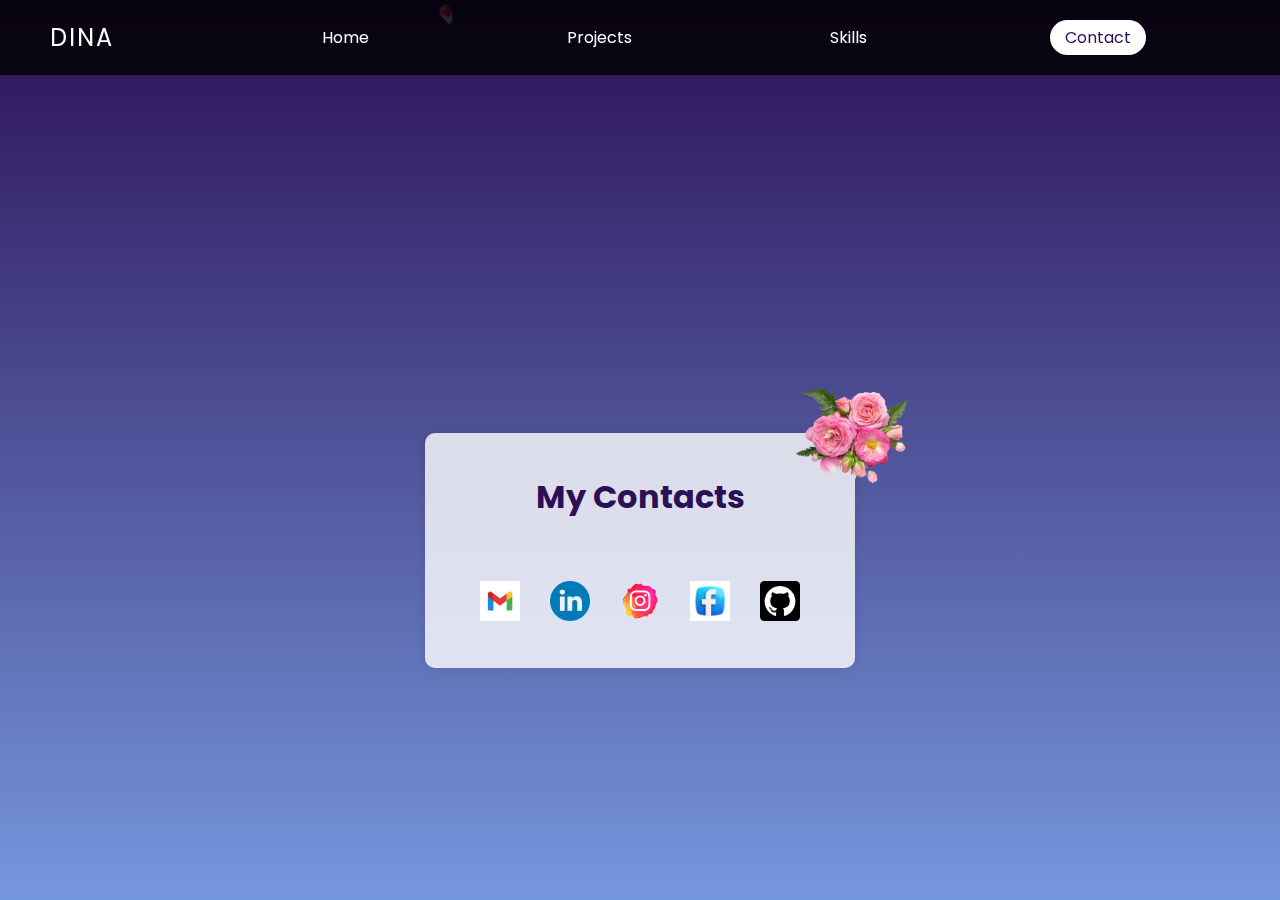
==== Contact.html @ 0bcf9767 "Update Contact.html" ====
<!DOCTYPE html>
<html>
<head>
    <title>Dina's Contacts</title>
    <meta name="viewport" content="width=device-width, initial-scale=1.0">
    <style>

        @import url('https://fonts.googleapis.com/css?family=Poppins:300,400,500,600,700,800,900&display=swap');
        * {
            margin: 0;
            padding: 0;
            box-sizing: border-box;
            font-family: 'Poppins', sans-serif;
        }

        body {
            min-height: 100vh;
            background: linear-gradient(#2b1055, #7597de);
            margin: 0;
            font-family: Arial, sans-serif;
            display: flex;
            justify-content: center;
            align-items: center;
            overflow: hidden; /* Ensure no scrollbars appear */
            position: relative; /* Contain flowers within this element */
            padding-top: 80px;
        }

        .menu {
            display: block; /* Show the menu by default */
        }

        .menu-toggle {
            display: none; /* Hide the menu toggle by default */
        }

        /* Media query for mobile devices */
        @media (max-width: 768px) {
            .menu {
                display: none; /* Hide menu on small screens */
            }

            .menu-toggle {
                display: block; /* Show menu toggle */
                background: none;
                border: none;
                font-size: 24px;
                cursor: pointer;
                color: white; /* Make the menu button visible */
                position: absolute;
                right: 20px; /* Align to the right */
                top: 20px;
                z-index: 10001; /* Ensure it's on top */
            }

            .menu.active {
                display: block; /* Show menu when active */
                position: absolute;
                top: 80px; /* Adjusted to appear below the header */
                left: 0;
                width: 100%; /* Take full width on mobile */
                background-color: rgba(0, 0, 0, 0.8); /* Add a background to the dropdown */
            }

            header ul {
                flex-direction: column;
            }

            header ul li {
                margin: 10px 0;
            }
        }

        header {
            width: 100%;
            padding: 20px 50px;
            display: flex;
            justify-content: space-between;
            align-items: center;
            position: fixed;
            top: 0;
            left: 0;
            z-index: 10000;
            transition: background 0.3s;
        }

        header:hover {
            background: rgba(0, 0, 0, 0.8);
        }

        header .logo {
            font-size: 1.5em;
            color: #fff;
            text-transform: uppercase;
            letter-spacing: 2px;
        }

        header ul {
            display: flex;
            justify-content: center;
            align-items: center;
        }

        header ul li {
            list-style: none;
            margin-left: 84px;
            margin-right: 84px;
        }

        header ul li a {
            text-decoration: none;
            padding: 6px 15px;
            color: #fff;
            border-radius: 20px;
        }

        header ul li a:hover,
        header ul li a.active {
            background: #fff;
            color: #2b1055;
        }

        .container {
            background-color: rgba(255, 255, 255, 0.8);
            padding: 40px;
            box-shadow: 0 0 10px rgba(0, 0, 0, 0.1);
            border-radius: 10px;
            animation: fadeIn 2s ease-in-out, glow 2s infinite alternate;
            margin-top: 120px;
            display: flex;
            flex-direction: column;
            flex-wrap: wrap;
            align-items: center;
            position: relative;
        }

        .container h1 {
            width: 100%;
            text-align: center;
            margin-bottom: 40px;
            font-size: 2em;
            color: #2b1055;
        }

        .social-icons {
            display: flex;
            justify-content: center;
            margin-top: 20px;
        }

        .social-icons a {
            margin: 0 15px;
            transition: transform 0.3s;
            text-align: center;
            text-decoration: none;
        }

        .social-icons img {
            width: 40px;
            height: 40px;
            transition: transform 0.3s, box-shadow 0.3s;
        }

        .social-icons a:hover img {
            transform: scale(1.2) rotate(10deg);
            box-shadow: 0 5px 15px rgba(0, 0, 0, 0.3);
        }

        .profile-pic {
            width: 150px;
            height: 150px;
            position: absolute;
            top: -75px; /* Adjust based on the image height */
            right: -75px; /* Adjust based on the image width */
            animation: fadeIn 0s ease-in-out 0.5s;
        }

        .flowers {
            position: absolute;
            top: 0;
            left: 0;
            width: 100%;
            height: 100%;
            pointer-events: none; /* Prevent interaction with flowers */
            overflow: hidden;
            z-index: 0; /* Ensure flowers are behind other content */
        }

        .flower {
            position: absolute;
            width: 30px;
            height: 30px;
            background-image: url('design/flower_.png'); /* Ensure this path is correct */
            background-size: contain;
            background-repeat: no-repeat;
            animation: fall linear infinite;
        }

        @keyframes fall {
            from {
                transform: translateY(-100px) rotate(0deg);
            }
            to {
                transform: translateY(100vh) rotate(360deg);
            }
        }

        @keyframes fadeIn {
            0% { opacity: 0; transform: translateY(20px); }
            100% { opacity: 1; transform: translateY(0); }
        }

        @keyframes glow {
            0% {
                box-shadow: 0 0 10px rgba(0, 0, 0, 0.1);
            }
            100% {
                box-shadow: 0 0 20px rgba(255, 255, 255, 0.8);
            }
        }

    </style>
</head>
<body>
<header>
    <div class="logo">Dina</div>
    <button class="menu-toggle" onclick="toggleMenu()">☰</button>
    <div class="menu">
        <ul>
            <li><a href="index.html">Home</a></li>
            <li><a href="Projects.html">Projects</a></li>
            <li><a href="Skills.html" >Skills</a></li>
            <li><a href="Contact.html" class="active">Contact</a></li>
        </ul>
    </div>
</header>

<div class="container">
    <h1>My Contacts</h1>

    <div class="social-icons">
        <a href="mailto:dinaelmnajja@gmail.com">
            <img src="icons/email.jpg" alt="Email">
        </a>
        <a href="https://www.linkedin.com/feed/" target="_blank">
            <img src="icons/linkedin.png" alt="LinkedIn">
        </a>
        <a href="https://www.instagram.com/dina._.elmnajja?igsh=aWxxOW90ejFkb203&utm_source=qr" target="_blank">
            <img src="icons/instagram.png" alt="Instagram">
        </a>
        <a href="https://www.facebook.com/profile.php?id=100025232920778&mibextid=kFxxJD" target="_blank">
            <img src="icons/facebook.jpg" alt="Facebook">
        </a>
        <a href="https://github.com/dinaelmnajja" target="_blank">
            <img src="icons/github.png" alt="GitHub">
        </a>
    </div>

    <img src="design/flower.png" alt="Profile Picture" class="profile-pic">
</div>

<div class="flowers"></div>

<script>
    function toggleMenu() {
        const menu = document.querySelector('.menu');
        menu.classList.toggle('active'); // Toggle the active class
    }

    function getRandom(min, max) {
        return Math.random() * (max - min) + min;
    }

    function createFlower() {
        const flower = document.createElement('div');
        flower.classList.add('flower');
        flower.style.left = `${getRandom(0, 100)}vw`;
        flower.style.animationDuration = `${getRandom(5, 10)}s`;
        document.querySelector('.flowers').appendChild(flower);
        
        setTimeout(() => {
            flower.remove();
        }, 10000); // Remove the flower after it has fallen
    }

    setInterval(createFlower, 500);
</script>

</body>
</html>
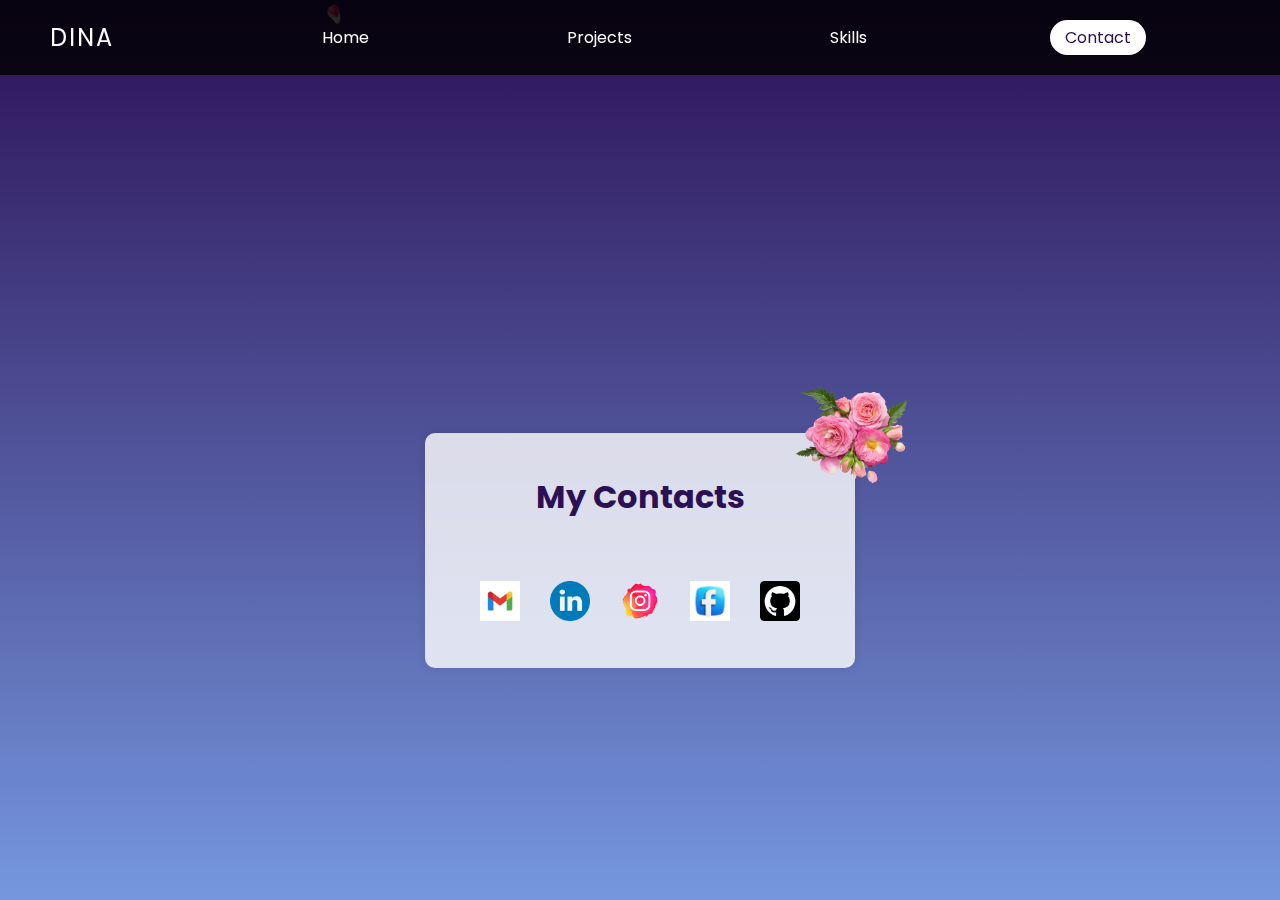
==== commit 082c5b84: "Update Contact.html" ====
--- a/Contact.html
+++ b/Contact.html
@@ -36,31 +36,33 @@
 
         /* Media query for mobile devices */
         @media (max-width: 768px) {
-            .menu {
-                display: none; /* Hide menu on small screens */
-            }
-
-            .menu-toggle {
-                display: block; /* Show menu toggle */
-                background: none;
-                border: none;
-                font-size: 24px;
-                cursor: pointer;
-                color: white; /* Make the menu button visible */
-                position: absolute;
-                right: 20px; /* Align to the right */
-                top: 20px;
-                z-index: 10001; /* Ensure it's on top */
-            }
-
-            .menu.active {
-                display: block; /* Show menu when active */
-                position: absolute;
-                top: 80px; /* Adjusted to appear below the header */
-                left: 0;
-                width: 100%; /* Take full width on mobile */
-                background-color: rgba(0, 0, 0, 0.8); /* Add a background to the dropdown */
-            }
+    .menu {
+        display: none;
+    }
+
+    .menu-toggle {
+        display: block;
+        background: none;
+        border: none;
+        font-size: 24px;
+        cursor: pointer;
+        color: white;
+        position: absolute;
+        right: 20px;
+        top: 20px;
+        z-index: 10001;
+    }
+
+    .menu.active {
+        display: flex; /* Change this to flex or block */
+        position: absolute;
+        top: 80px;
+        left: 0;
+        width: 100%;
+        background-color: rgba(0, 0, 0, 0.8);
+        flex-direction: column; /* Stack menu items */
+    }
+
 
             header ul {
                 flex-direction: column;
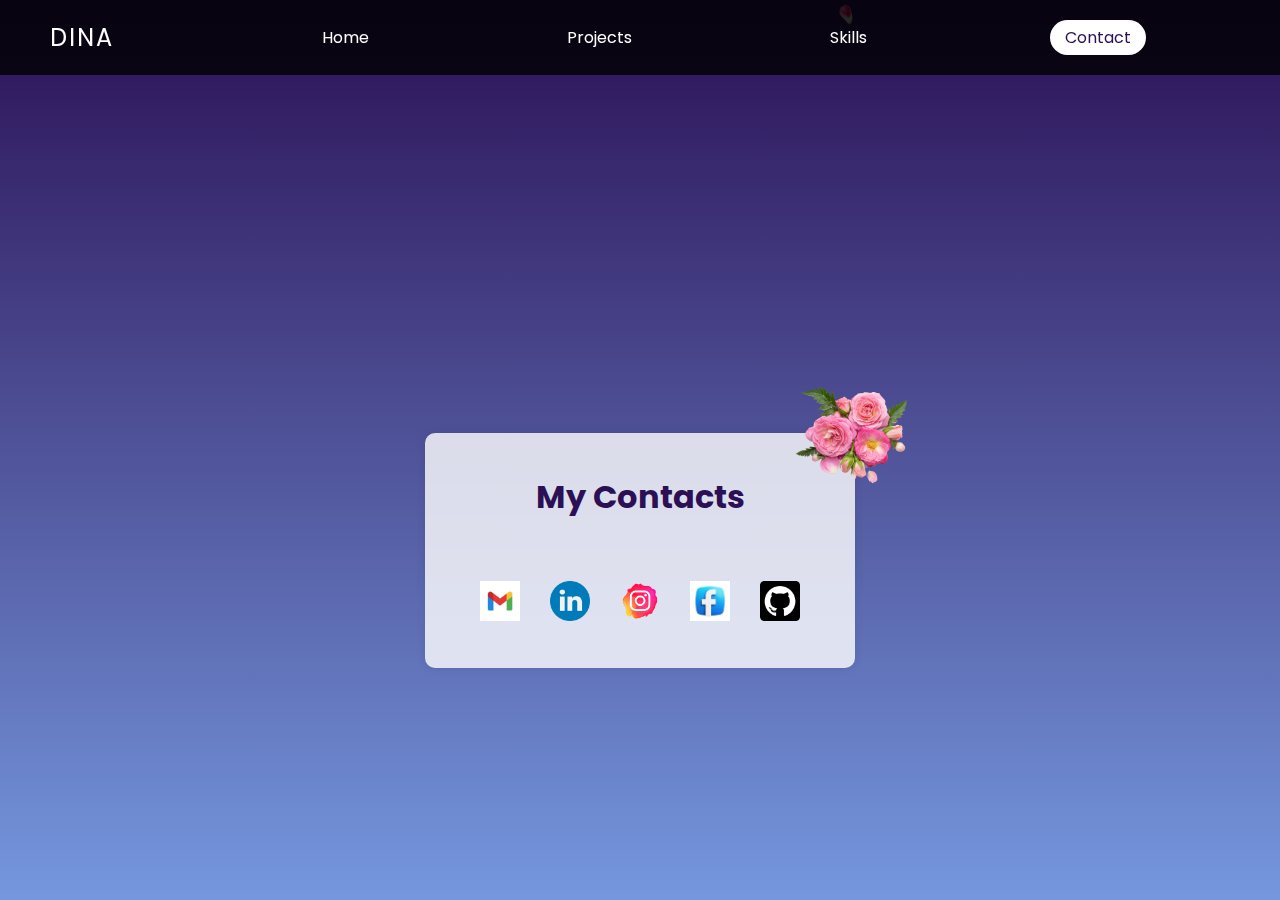
==== commit 63004530: "Update Contact.html" ====
--- a/Contact.html
+++ b/Contact.html
@@ -4,7 +4,6 @@
     <title>Dina's Contacts</title>
     <meta name="viewport" content="width=device-width, initial-scale=1.0">
     <style>
-
         @import url('https://fonts.googleapis.com/css?family=Poppins:300,400,500,600,700,800,900&display=swap');
         * {
             margin: 0;
@@ -21,48 +20,46 @@
             display: flex;
             justify-content: center;
             align-items: center;
-            overflow: hidden; /* Ensure no scrollbars appear */
-            position: relative; /* Contain flowers within this element */
+            position: relative;
             padding-top: 80px;
         }
 
         .menu {
-            display: block; /* Show the menu by default */
+            display: block;
         }
 
         .menu-toggle {
-            display: none; /* Hide the menu toggle by default */
+            display: none;
         }
 
         /* Media query for mobile devices */
         @media (max-width: 768px) {
-    .menu {
-        display: none;
-    }
-
-    .menu-toggle {
-        display: block;
-        background: none;
-        border: none;
-        font-size: 24px;
-        cursor: pointer;
-        color: white;
-        position: absolute;
-        right: 20px;
-        top: 20px;
-        z-index: 10001;
-    }
-
-    .menu.active {
-        display: flex; /* Change this to flex or block */
-        position: absolute;
-        top: 80px;
-        left: 0;
-        width: 100%;
-        background-color: rgba(0, 0, 0, 0.8);
-        flex-direction: column; /* Stack menu items */
-    }
-
+            .menu {
+                display: none;
+            }
+
+            .menu-toggle {
+                display: block;
+                background: none;
+                border: none;
+                font-size: 24px;
+                cursor: pointer;
+                color: white;
+                position: absolute;
+                right: 20px;
+                top: 20px;
+                z-index: 10001;
+            }
+
+            .menu.active {
+                display: flex;
+                position: absolute;
+                top: 80px;
+                left: 0;
+                width: 100%;
+                background-color: rgba(0, 0, 0, 0.8);
+                flex-direction: column;
+            }
 
             header ul {
                 flex-direction: column;
@@ -131,7 +128,6 @@
             margin-top: 120px;
             display: flex;
             flex-direction: column;
-            flex-wrap: wrap;
             align-items: center;
             position: relative;
         }
@@ -172,9 +168,9 @@
             width: 150px;
             height: 150px;
             position: absolute;
-            top: -75px; /* Adjust based on the image height */
-            right: -75px; /* Adjust based on the image width */
-            animation: fadeIn 0s ease-in-out 0.5s;
+            top: -75px;
+            right: -75px;
+            animation: fadeIn 1s ease-in-out;
         }
 
         .flowers {
@@ -183,16 +179,16 @@
             left: 0;
             width: 100%;
             height: 100%;
-            pointer-events: none; /* Prevent interaction with flowers */
+            pointer-events: none;
+            z-index: 0;
             overflow: hidden;
-            z-index: 0; /* Ensure flowers are behind other content */
         }
 
         .flower {
             position: absolute;
             width: 30px;
             height: 30px;
-            background-image: url('design/flower_.png'); /* Ensure this path is correct */
+            background-image: url('design/flower_.png');
             background-size: contain;
             background-repeat: no-repeat;
             animation: fall linear infinite;
@@ -220,7 +216,6 @@
                 box-shadow: 0 0 20px rgba(255, 255, 255, 0.8);
             }
         }
-
     </style>
 </head>
 <body>
@@ -231,7 +226,7 @@
         <ul>
             <li><a href="index.html">Home</a></li>
             <li><a href="Projects.html">Projects</a></li>
-            <li><a href="Skills.html" >Skills</a></li>
+            <li><a href="Skills.html">Skills</a></li>
             <li><a href="Contact.html" class="active">Contact</a></li>
         </ul>
     </div>
@@ -239,7 +234,6 @@
 
 <div class="container">
     <h1>My Contacts</h1>
-
     <div class="social-icons">
         <a href="mailto:dinaelmnajja@gmail.com">
             <img src="icons/email.jpg" alt="Email">
@@ -266,7 +260,7 @@
 <script>
     function toggleMenu() {
         const menu = document.querySelector('.menu');
-        menu.classList.toggle('active'); // Toggle the active class
+        menu.classList.toggle('active');
     }
 
     function getRandom(min, max) {
@@ -279,10 +273,10 @@
         flower.style.left = `${getRandom(0, 100)}vw`;
         flower.style.animationDuration = `${getRandom(5, 10)}s`;
         document.querySelector('.flowers').appendChild(flower);
-        
+
         setTimeout(() => {
             flower.remove();
-        }, 10000); // Remove the flower after it has fallen
+        }, 10000); // Remove after 10 seconds
     }
 
     setInterval(createFlower, 500);
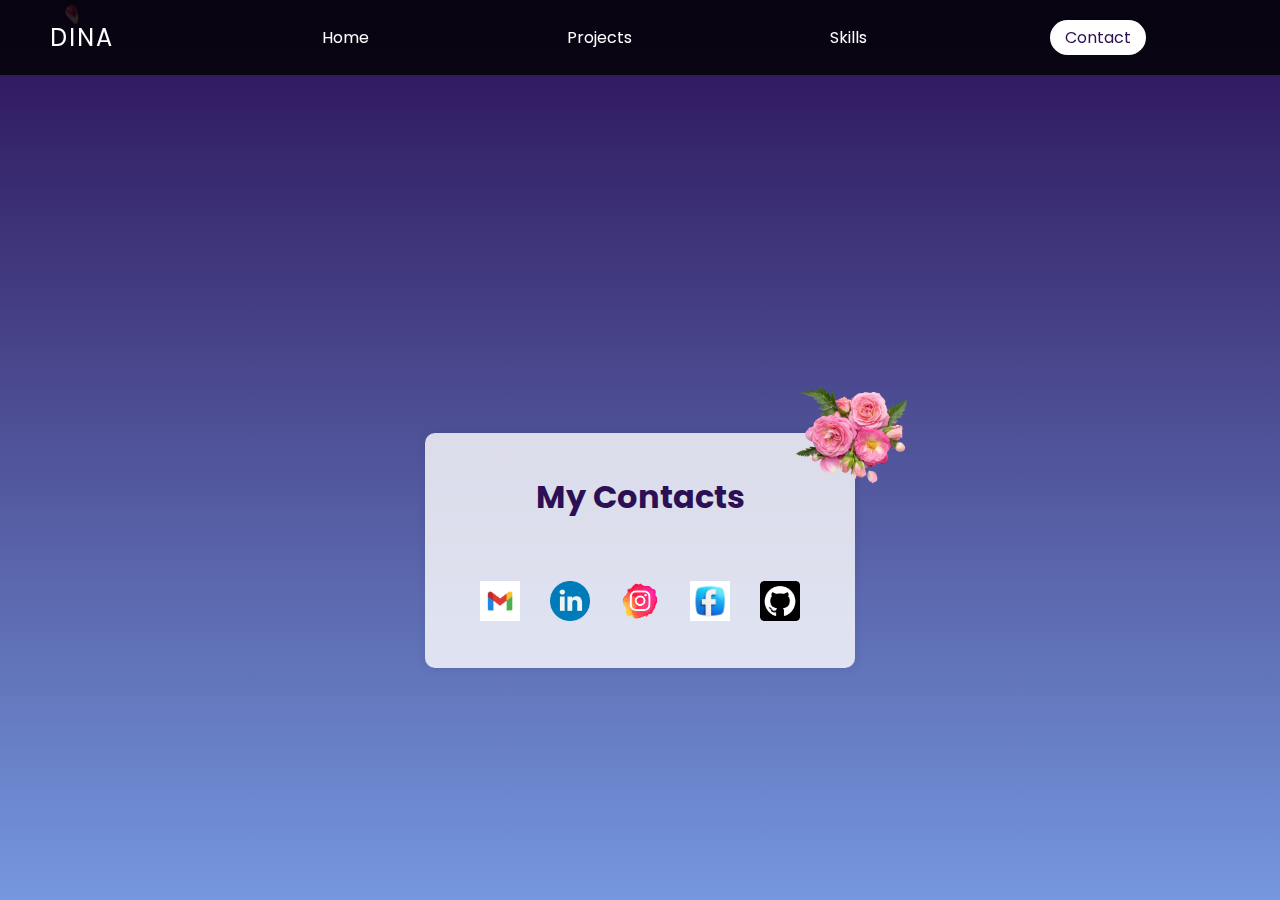
==== commit e7b43202: "Update Contact.html" ====
--- a/Contact.html
+++ b/Contact.html
@@ -33,7 +33,7 @@
         }
 
         /* Media query for mobile devices */
-        @media (max-width: 768px) {
+        @media (max-width: 820px) {
             .menu {
                 display: none;
             }
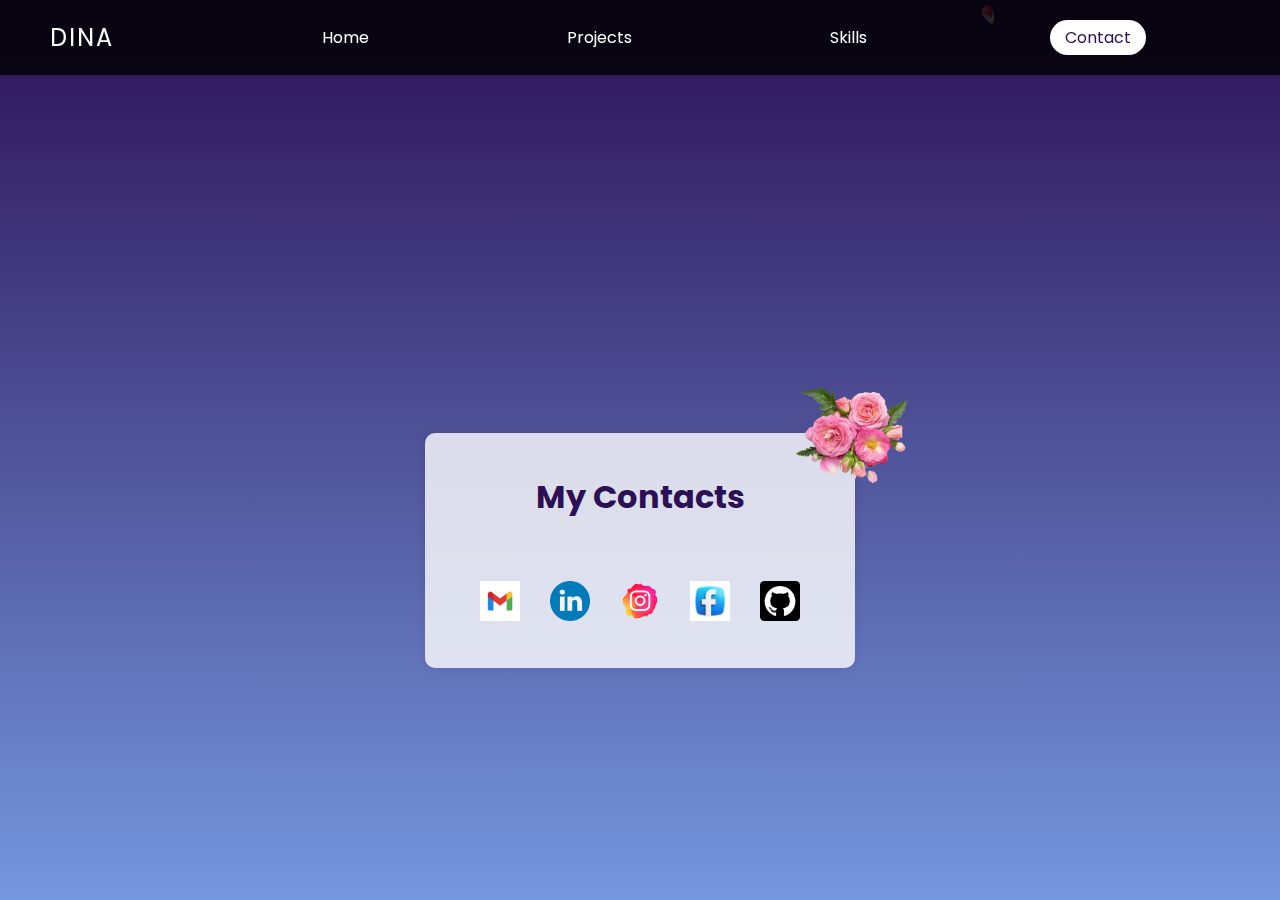
==== commit 6e2dcd50: "Update Contact.html" ====
--- a/Contact.html
+++ b/Contact.html
@@ -33,7 +33,7 @@
         }
 
         /* Media query for mobile devices */
-        @media (max-width: 820px) {
+        @media (max-width: 900px) and (min-width:700px) {
             .menu {
                 display: none;
             }
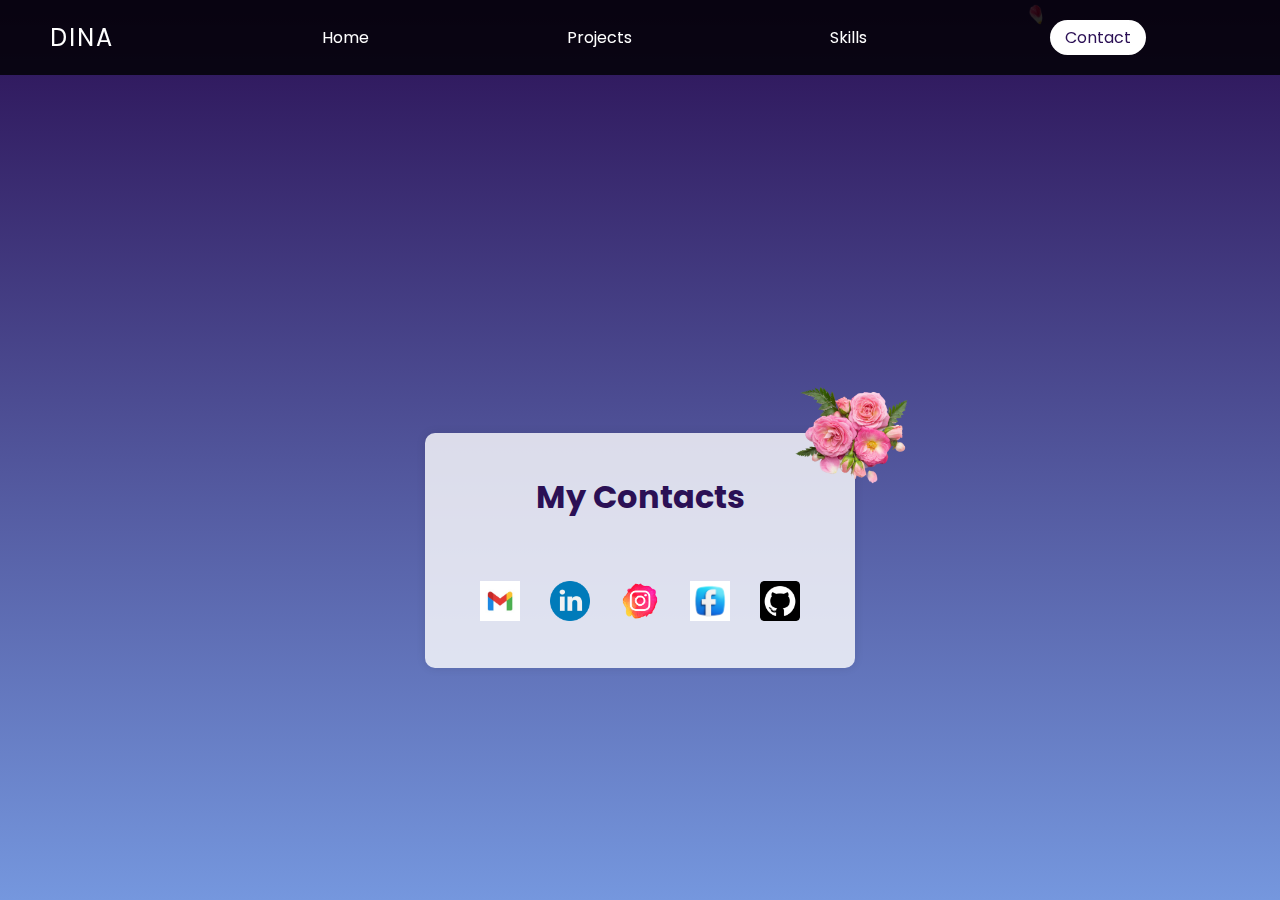
==== commit 1018f3f1: "Update Contact.html" ====
--- a/Contact.html
+++ b/Contact.html
@@ -33,7 +33,7 @@
         }
 
         /* Media query for mobile devices */
-        @media (max-width: 900px) and (min-width:700px) {
+        @media (max-width: 900px)  {
             .menu {
                 display: none;
             }
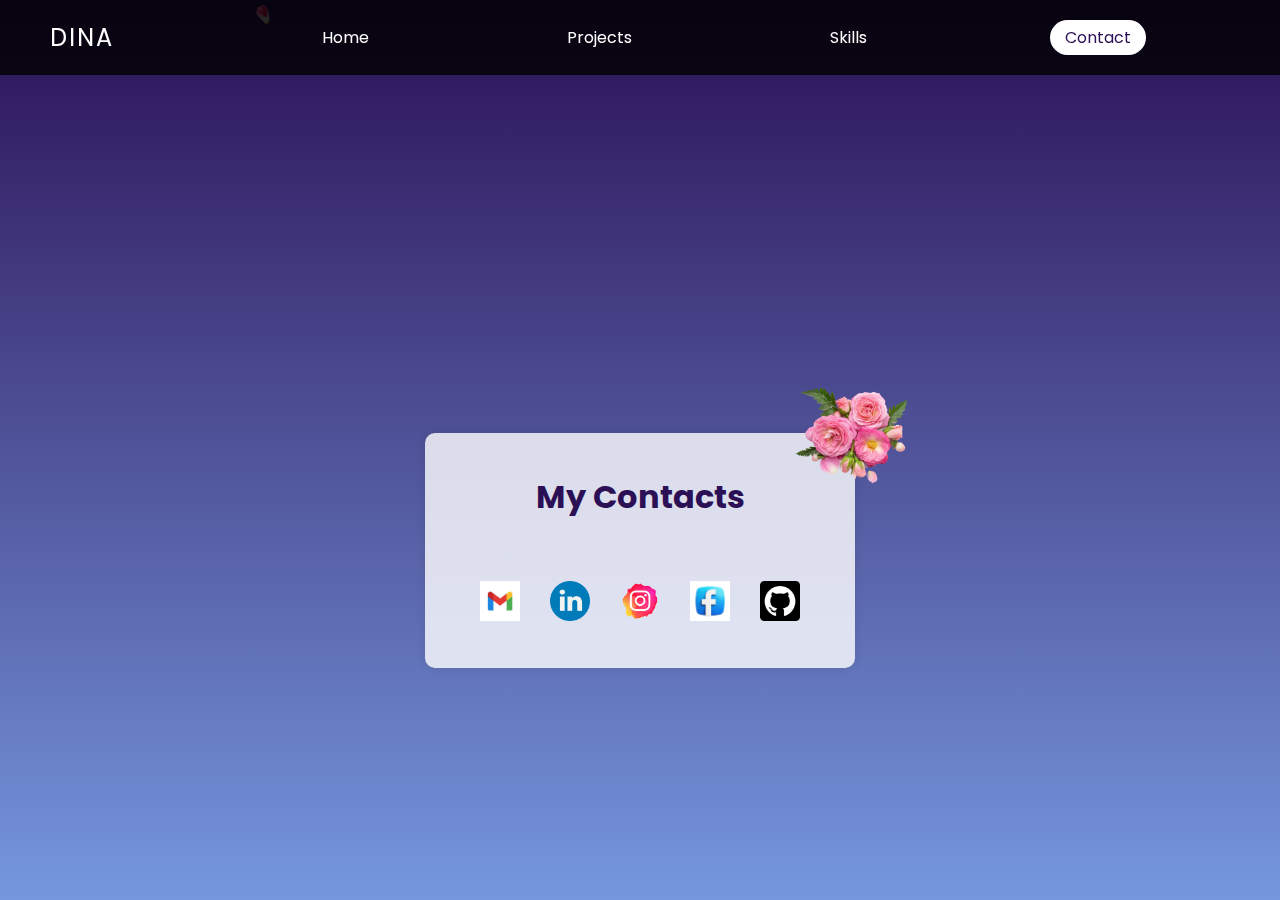
==== commit f904ffcf: "Update Contact.html" ====
--- a/Contact.html
+++ b/Contact.html
@@ -34,6 +34,9 @@
 
         /* Media query for mobile devices */
         @media (max-width: 900px)  {
+            body{
+                overflow: hidden;
+            }
             .menu {
                 display: none;
             }
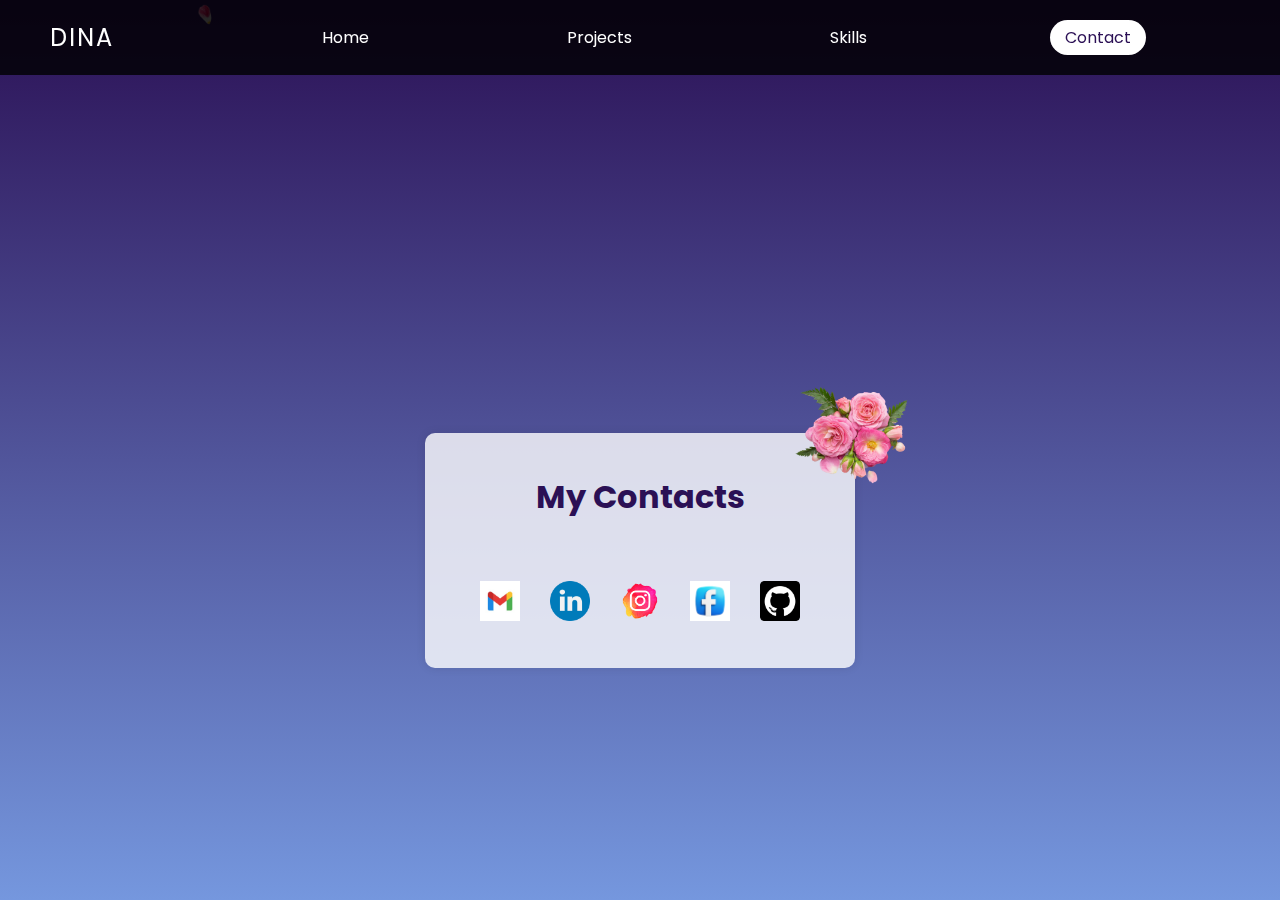
==== commit 1eedef8d: "Update Contact.html" ====
--- a/Contact.html
+++ b/Contact.html
@@ -3,6 +3,7 @@
 <head>
     <title>Dina's Contacts</title>
     <meta name="viewport" content="width=device-width, initial-scale=1.0">
+    <link rel="icon" href="icons/logo_portfolio.png" type="image/png">
     <style>
         @import url('https://fonts.googleapis.com/css?family=Poppins:300,400,500,600,700,800,900&display=swap');
         * {
